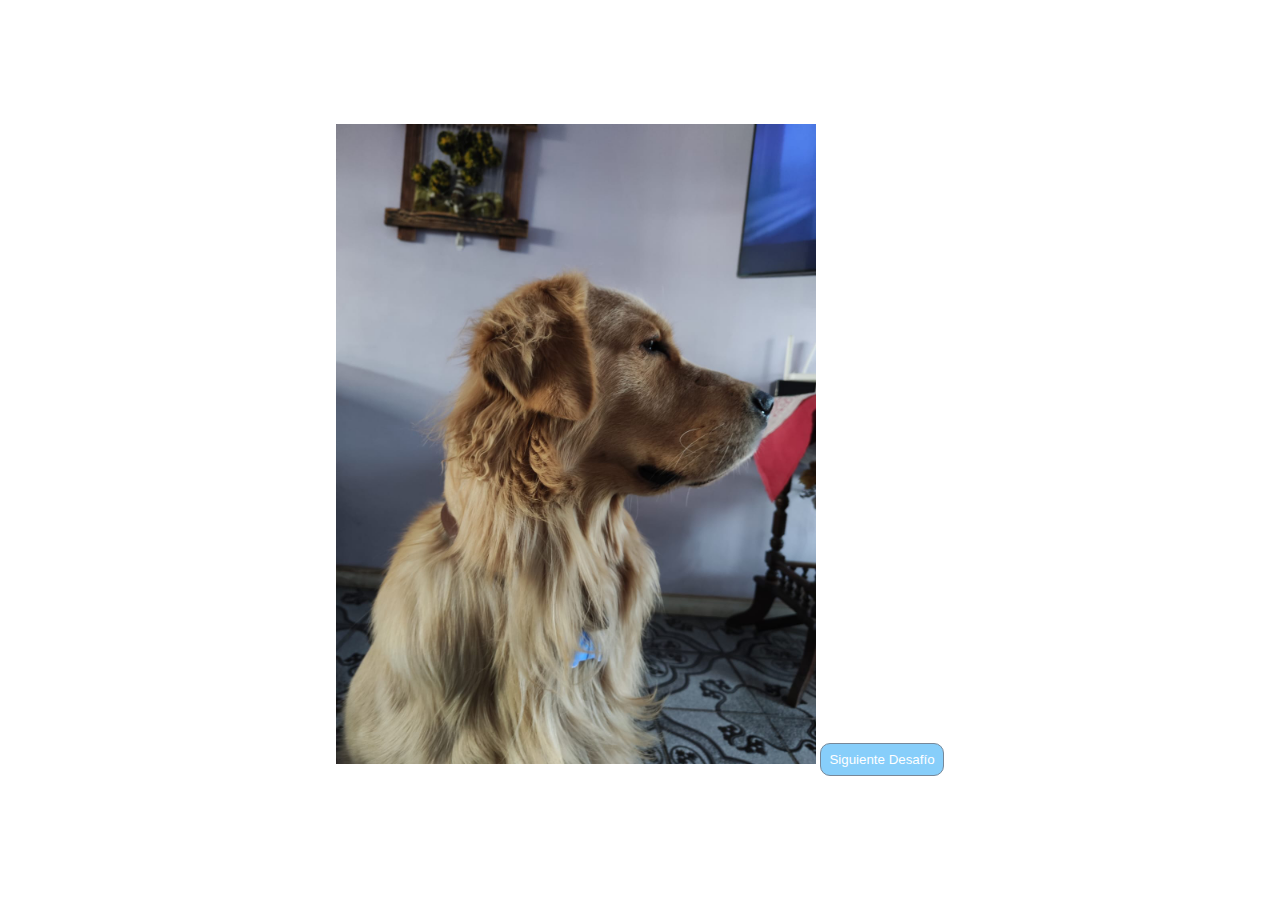
==== index.html @ 9c7a6b02 "Cambios nombres index" ====
<!DOCTYPE html>
<html lang="en">
<head>
    <meta charset="UTF-8">
    <meta name="viewport" content="width=device-width, initial-scale=1.0">
    <title>Document</title>
    <link rel="stylesheet" href="./assets/css/style.css">
</head>
<body>
    <div>
        <img src="./assets/imgs/WhatsApp Image 2023-04-25 at 13.16.48.jpeg" alt="img_bucky" class="img-bucky" id="img">

        <button id="btn-1">Siguiente Desafío</button>
    </div>

    <!-- JS -->
    <script src="./assets/js/logica1.js"></script>
</body>
</html>
---- assets/css/style.css ----
/* INDEX1 */
*{
    margin: 0;
}
body{
    display: flex;
    flex-direction: column;
    justify-content: center;
    align-items: center;
    height: 100vh;
}
.img-bucky{
    width: auto;
    height: 40em;
}
button{
    margin-top: 10px;
    color: white;
    background-color: lightskyblue;
    border: 1px solid lightslategray;
    padding: 8px;
    border-radius: 10px;
}
button:active{
    background-color: lightblue;
}
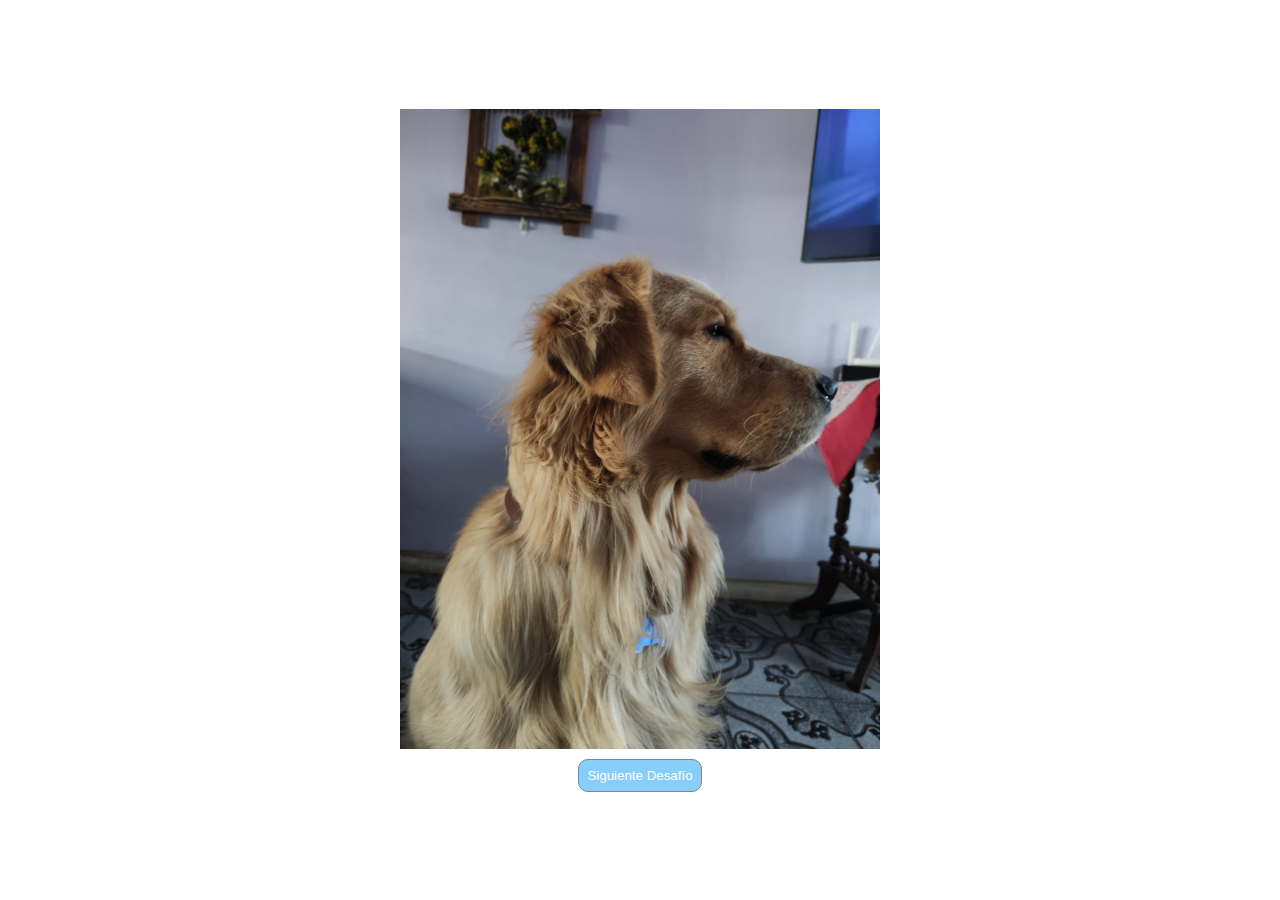
==== commit 55d47465: "Correccion desafio 1" ====
--- a/index.html
+++ b/index.html
@@ -7,11 +7,9 @@
     <link rel="stylesheet" href="./assets/css/style.css">
 </head>
 <body>
-    <div>
         <img src="./assets/imgs/WhatsApp Image 2023-04-25 at 13.16.48.jpeg" alt="img_bucky" class="img-bucky" id="img">
 
         <button id="btn-1">Siguiente Desafío</button>
-    </div>
 
     <!-- JS -->
     <script src="./assets/js/logica1.js"></script>
